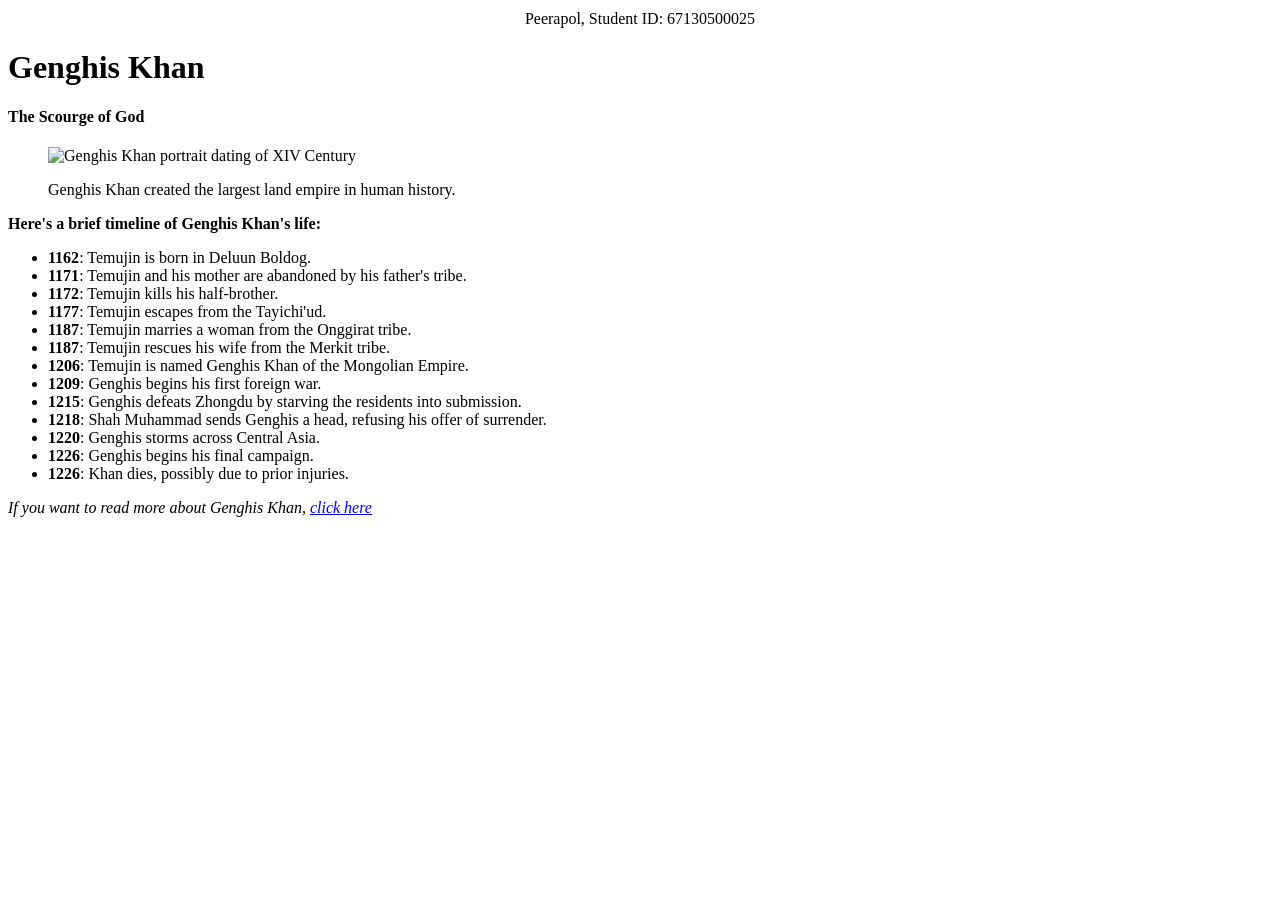
==== web/index.html @ 53380852 "Rename webtech.html to index.html" ====
<!DOCTYPE html>
<html>
    <p style="text-align: center; font-family: Quattrocento Sans; margin-top: 10px;">
        Peerapol, Student ID: 67130500025
    </p>
  <main id="main">
    <head>
      <title id="title">A brief timeline of Genghis Khan</title>
      <link href="https://raw.githubusercontent.com/plaslide/web-tech/main/web/css/webtech.css" rel="stylesheet" type="text/css">
    </head>
    <body>
      <h1>Genghis Khan</h1>
      <h4>The Scourge of God</h4>

      <div class="container">
        <figure id="img-div">
          <img src="https://www.xlsemanal.com/wp-content/uploads/sites/3/2017/06/genghis-khan-808x1024.jpg" alt="Genghis Khan portrait dating of XIV Century" id="image" class="black-border">
          <div id="img-caption">
            <p>Genghis Khan created the largest land empire in human history.</p>
          </div>
        </figure>
      </div>
      <div id="tribute-info">
        <p><strong>Here's a brief timeline of Genghis Khan's life:</strong></p>
        <ul>
          <li><strong>1162</strong>: Temujin is born in Deluun Boldog.</li>
          <li><strong>1171</strong>: Temujin and his mother are abandoned by his father's tribe.</li>
          <li><strong>1172</strong>: Temujin kills his half-brother.</li>
          <li><strong>1177</strong>: Temujin escapes from the Tayichi'ud.</li>
          <li><strong>1187</strong>: Temujin marries a woman from the Onggirat tribe.</li>
          <li><strong>1187</strong>: Temujin rescues his wife from the Merkit tribe.</li>
          <li><strong>1206</strong>: Temujin is named Genghis Khan of the Mongolian Empire.</li>
          <li><strong>1209</strong>: Genghis begins his first foreign war.</li>
          <li><strong>1215</strong>: Genghis defeats Zhongdu by starving the residents into submission.</li>
          <li><strong>1218</strong>: Shah Muhammad sends Genghis a head, refusing his offer of surrender.</li>
          <li><strong>1220</strong>: Genghis storms across Central Asia.</li>
          <li><strong>1226</strong>: Genghis begins his final campaign.</li>
          <li><strong>1226</strong>: Khan dies, possibly due to prior injuries.</li>
        </ul>
      </div>
      <div>
        <p><em>If you want to read more about Genghis Khan, <a id="tribute-link" href="_blank" target="_blank">click here</a></em></p>
      </div>
    </body>
  </main>
</html>
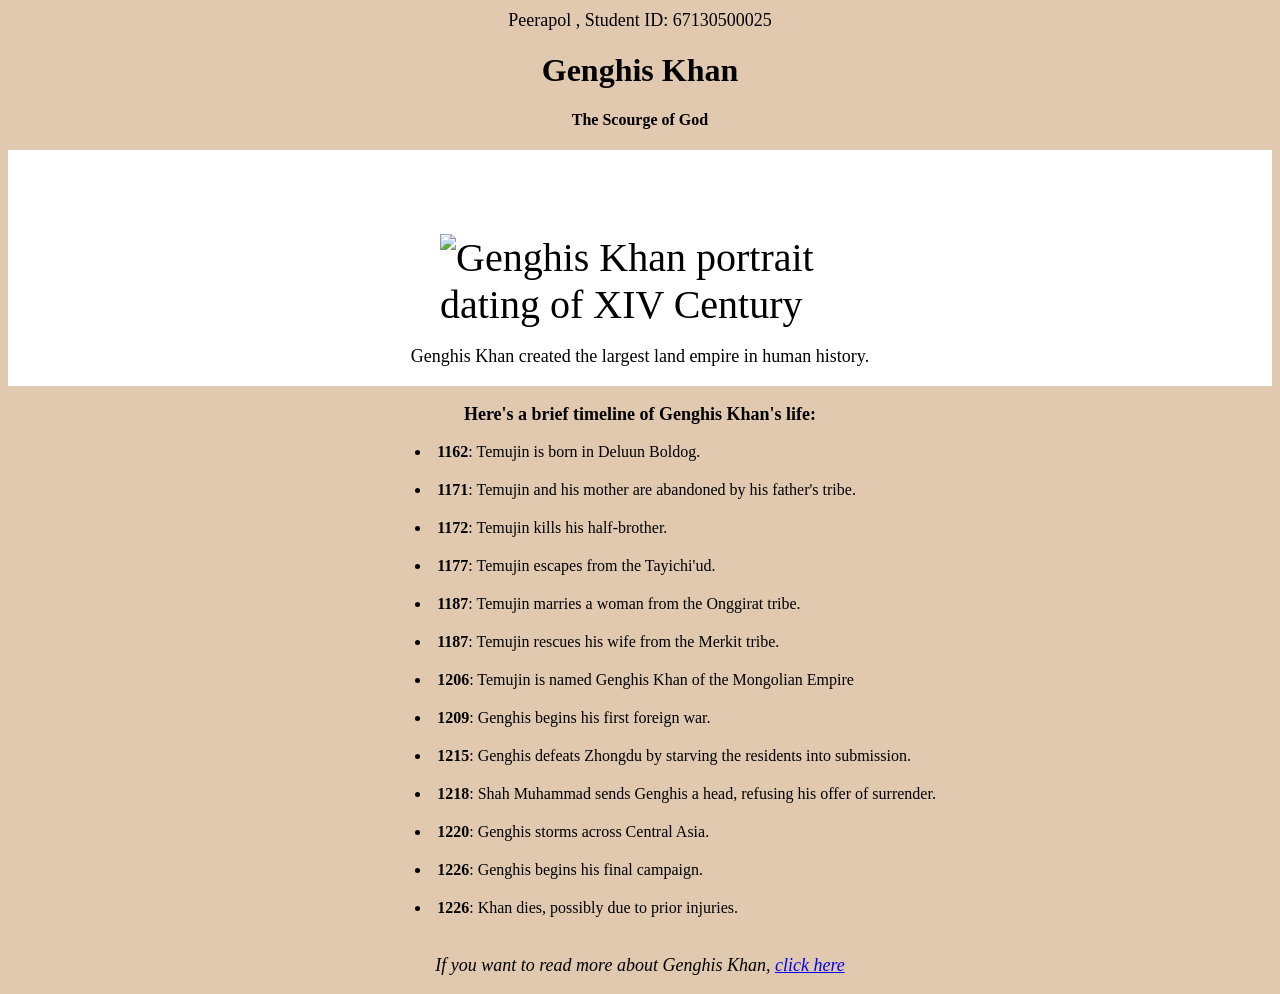
==== commit 367fe335: "Update index.html" ====
--- a/web/index.html
+++ b/web/index.html
@@ -1,17 +1,57 @@
 <!DOCTYPE html>
 <html>
     <p style="text-align: center; font-family: Quattrocento Sans; margin-top: 10px;">
-        Peerapol, Student ID: 67130500025
-    </p>
+        Peerapol , Student ID: 67130500025
+      </p>
   <main id="main">
     <head>
       <title id="title">A brief timeline of Genghis Khan</title>
-      <link href="https://raw.githubusercontent.com/plaslide/web-tech/main/web/css/webtech.css" rel="stylesheet" type="text/css">
+      <link href="https://fonts.googleapis.com/css2?family=Quattrocento+Sans&display=swap" rel="stylesheet" type="text/css">
+      <style>
+        body {
+          background-color: #E0C9AF;
+        }
+        h1, h4 {
+          text-align: center;
+          font-family: Quattrocento Sans;
+        }
+        .container {
+          font-size: 40px;
+          width: 100%;
+          height: auto;
+          background: White;
+          padding-top: 20px;
+          padding-bottom: 1px;
+        }
+        #img-div {
+          width: 100%;
+          margin: 0 auto;
+        }
+        #image {
+          width: 400px;
+          max-width: 100%;
+          height: auto;
+          display: block;
+          margin: 5vw auto 0 auto;
+        }
+        p {
+          font-size: 18px;
+          font-family: Quattrocento Sans;
+          text-align: center;
+        }
+        ul {
+          list-style-position: inside;
+          font-family: Quattrocento Sans;
+        }
+        li {
+          padding-bottom: 20px;
+          margin-left: 30%;
+        }
+      </style>
     </head>
     <body>
       <h1>Genghis Khan</h1>
       <h4>The Scourge of God</h4>
-
       <div class="container">
         <figure id="img-div">
           <img src="https://www.xlsemanal.com/wp-content/uploads/sites/3/2017/06/genghis-khan-808x1024.jpg" alt="Genghis Khan portrait dating of XIV Century" id="image" class="black-border">
@@ -29,7 +69,7 @@
           <li><strong>1177</strong>: Temujin escapes from the Tayichi'ud.</li>
           <li><strong>1187</strong>: Temujin marries a woman from the Onggirat tribe.</li>
           <li><strong>1187</strong>: Temujin rescues his wife from the Merkit tribe.</li>
-          <li><strong>1206</strong>: Temujin is named Genghis Khan of the Mongolian Empire.</li>
+          <li><strong>1206</strong>: Temujin is named Genghis Khan of the Mongolian Empire
           <li><strong>1209</strong>: Genghis begins his first foreign war.</li>
           <li><strong>1215</strong>: Genghis defeats Zhongdu by starving the residents into submission.</li>
           <li><strong>1218</strong>: Shah Muhammad sends Genghis a head, refusing his offer of surrender.</li>
